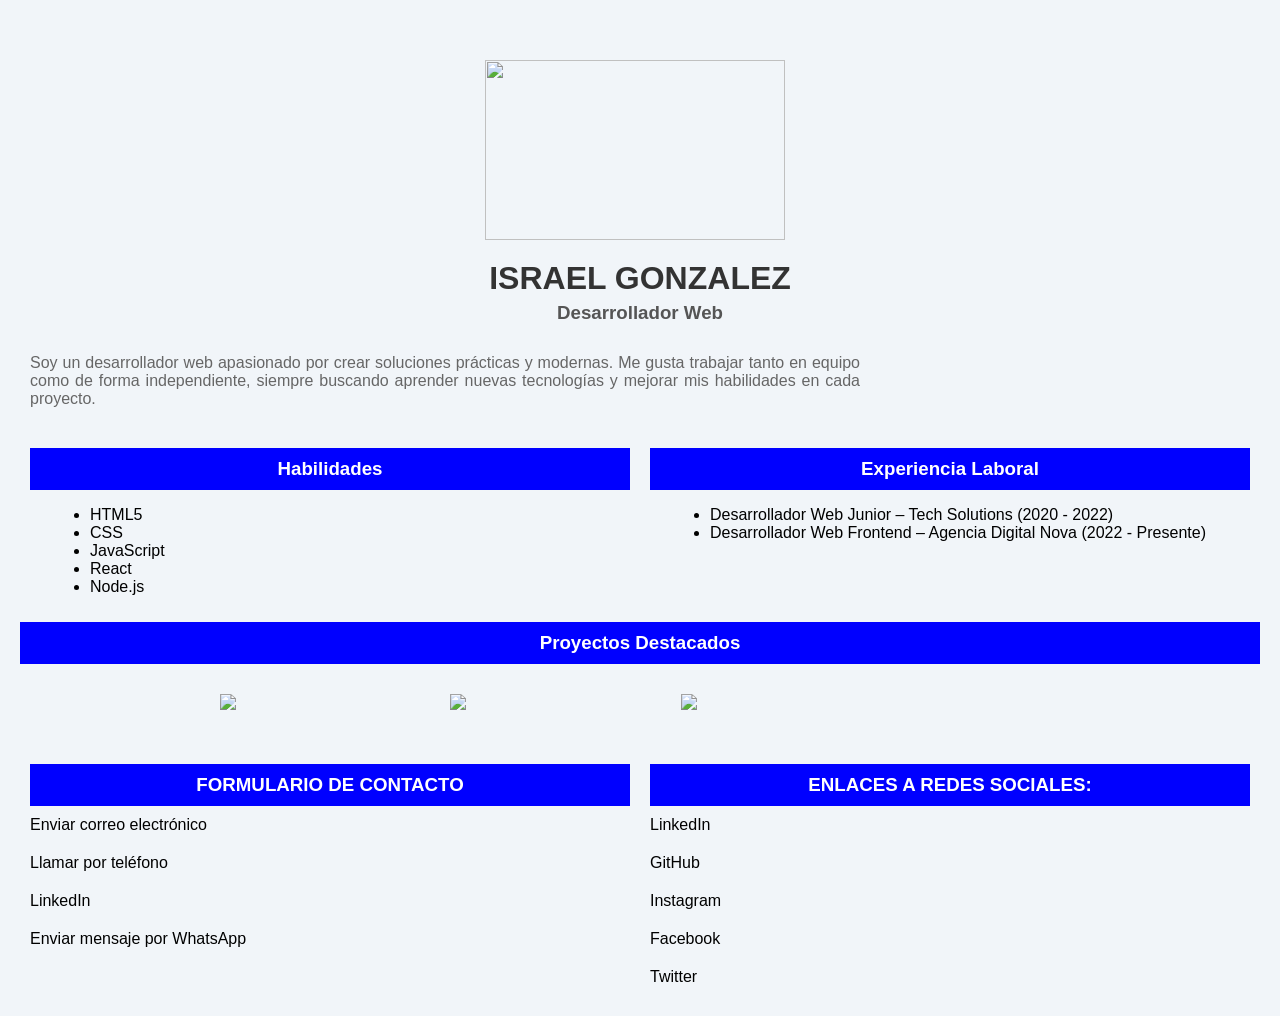
==== index.html..html @ a4a736b8 "Primer commit" ====
<!DOCTYPE html>




<html lang="en">



    <head>
        <link rel="stylesheet" href="CSS/tp1 CSS.css"> <!-- ENLACE AL CSS -->

        <title>TP DESARROLLO DE SOFTWARE</title> <!-- TITULO DE LA PAGINA -->

    </head>



    <body>


        <div class="divnombre">

            <img src="../TP1 DESARROLLO/IMAGENES/ISRAEL GONZALEZ.webp">
            <h1>ISRAEL GONZALEZ</h1> 
            <h3>Desarrollador Web</h3>
        </div>
         


        <p>Soy un desarrollador web apasionado por crear soluciones prácticas y modernas. Me gusta trabajar tanto en equipo como de forma independiente, siempre buscando aprender nuevas tecnologías y mejorar mis habilidades en cada proyecto.</p>



        <div class="habilidades">
            <h3>Habilidades</h3> <!-- HABLIDADES-->
            <ul>
                <li>HTML5</li>
                <li>CSS</li>
                <li>JavaScript</li>
                <li>React</li>
                <li>Node.js</li>
            </ul>
        </div>


        <div class="experiencia">
            <h3>Experiencia Laboral</h3> <!-- EXPERIENCIA LABORAL-->
            <ul>
                <li>Desarrollador Web Junior – Tech Solutions (2020 - 2022)</li>
                <li>Desarrollador Web Frontend – Agencia Digital Nova (2022 - Presente)</li>
            </ul>
        </div>



        <div class="Proyectos">
            <h3>Proyectos Destacados</h3> <!-- PROYECTOS DESTACADOS-->

        <img src="../TP1 DESARROLLO/IMAGENES/SHOPWAVE LOGO.png" >
        
        <img src="../TP1 DESARROLLO/IMAGENES/INVESTIFY LOGO.png" >
        
        <img src="../TP1 DESARROLLO/IMAGENES/STUDYCAL LOGO.png" >
        
       
        </div>



        <div class="RedesSociales">
            <h3>ENLACES A REDES SOCIALES:</h3> <!-- ENLACES A REDES SOCIALES-->
        
            <a href="https://www.linkedin.com/in/israel-gonzalez">LinkedIn</a>
            <a href="https://github.com/israelgonzalez">GitHub</a>
            <a href="https://www.instagram.com/i_gonzalez/">Instagram</a>
            <a href="https://www.facebook.com/israel.gonzalez">Facebook</a>
            <a href="https://twitter.com/israelgonzalez">Twitter</a>

        
        </div>



        <div class="FormularioContacto">
            <h3>FORMULARIO DE CONTACTO</h3> <!-- FORMULARIOS DE CONTACTO-->
        
            <a href="israel.gonzalez@gmail.com">Enviar correo electrónico</a>
            <a href="tel:+1234567890">Llamar por teléfono</a>
            <a href="https://www.linkedin.com/in/israel-gonzalez">LinkedIn</a>
            <a href="whatsapp://send?phone=+1234567890">Enviar mensaje por WhatsApp</a>
            
        
        </div>



    </body> 

</html>
---- CSS/tp1 CSS.css ----
body {
                font-family: Arial, Garamond;
                margin: 20px;
                background-color: #F1F5F9;
            }

            h1 {
                color: #333;
                text-align: left;
            }

            h2, h3, h4 {
                color: #555;
            }

            ul, ol {
                margin-left: 20px;
            }

            a {
                color: #007BFF;
                text-decoration: none;
            }

            a:hover {
                text-decoration: underline;
            }

            .divnombre{
                display: flex;
                flex-direction: column;
                align-items: center;
                margin-top: 60px;
            }

            .divnombre h1 {
                margin: 10px 0 5px 0;
            }

            .divnombre h3 {
                margin: 0;

            }

            img {
                border-radius: 0%;
                margin-right: 10px;
                
                margin-bottom: 10px;
                max-width: 90%;
                height: 180px;
                width: 300px;
            }

            .habilidades {
                float: left;
                width: 50%;
                box-sizing: border-box;
                padding: 10px;
            }

            .habilidades h3 {
                background-color: blue;
                color: white;
                text-align: center;
                padding: 10px;
                margin: 0 0 10px 0;
            }

            .experiencia {
                float: right;
                width: 50%;
                box-sizing: border-box;
                padding: 10px;
                
            }

            
            .experiencia h3 {
                background-color: blue;
                color: white;
                text-align: center;
                padding: 10px;
                margin: 0 0 10px 0;
            }

            .Proyectos {
                clear: both;
                margin-top: 20px;
            }

            .Proyectos h3 {
                background-color: blue;
                color: white;
                text-align: center;
                padding: 10px;
                margin: 0 0 10px 0;
            }

            p{
                color: #666;
                margin: 30px 400px 30px 10px;
                text-align: justify;
            }

            .Proyectos img {
                width: 200px;
                height: auto;
                margin-top: 20px;
                margin-left: 200px;
            }

            .Proyectos p {
                display: flex;  
                margin-top: 10px;
            }

            .RedesSociales {
                float: right;
                width: 50%;
                box-sizing: border-box;
                padding: 10px;
                
            }

            
            .RedesSociales h3 {
                background-color: blue;
                color: white;
                text-align: center;
                padding: 10px;
                margin: 30px 0 10px 0;
            }

            .FormularioContacto {
                float: left;
                width: 50%;
                box-sizing: border-box;
                padding: 10px;
                
            }

            
            .FormularioContacto h3 {
                background-color: blue;
                color: white;
                text-align: center;
                padding: 10px;
                margin: 30px 0 10px 0;
            }
            
            .FormularioContacto a {
                display: block;
                margin-bottom: 20px; 
                color: #000;
            }

            .RedesSociales a {
                display: block;
                margin-bottom: 20px; 
                color: #000;
            }
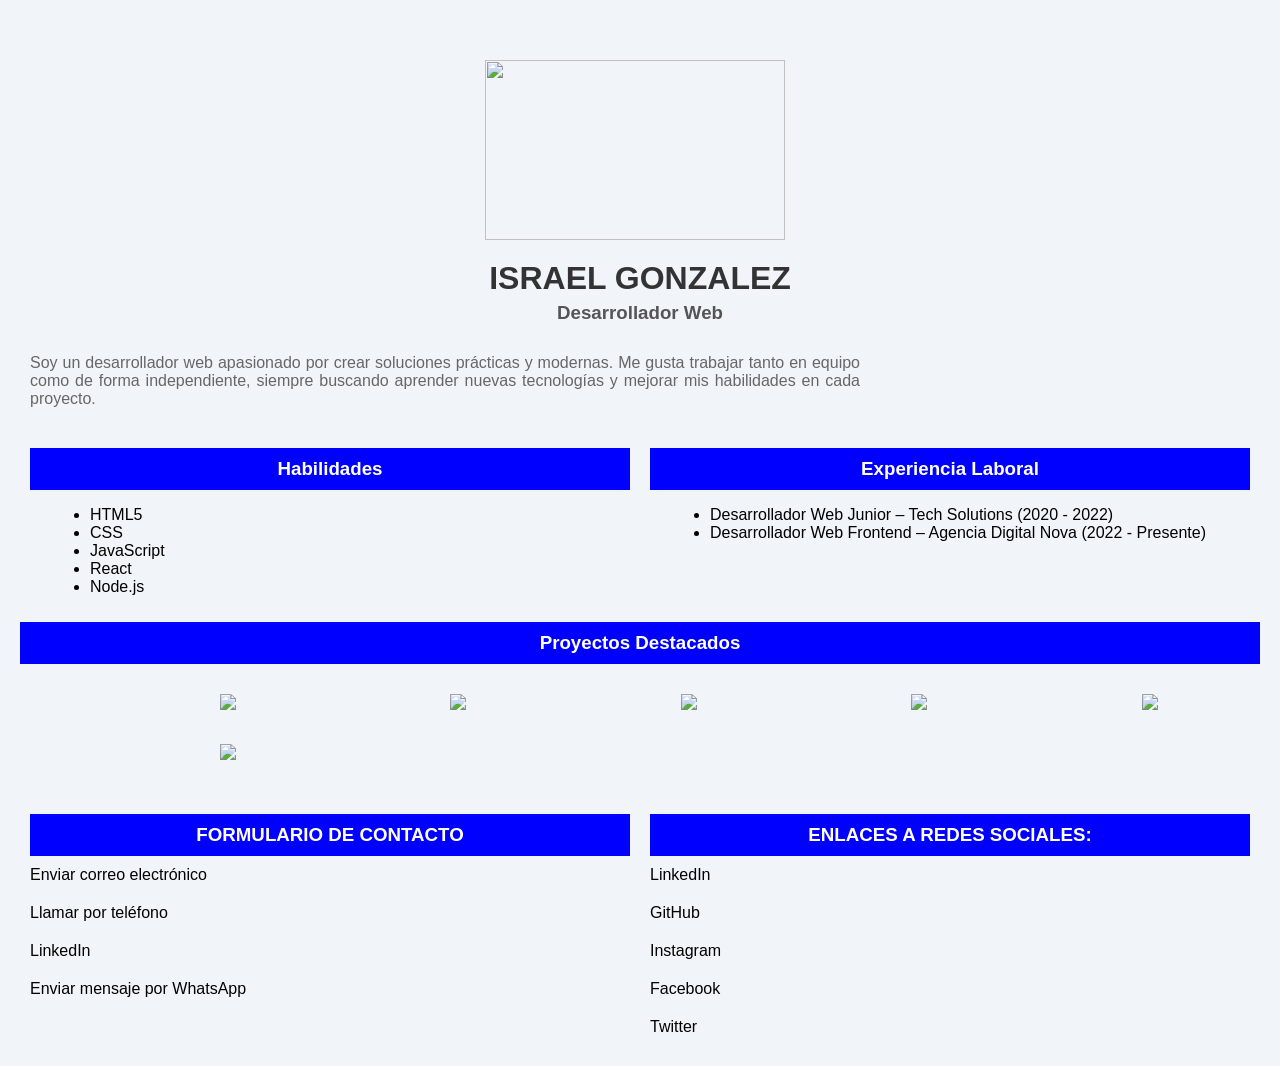
==== commit 577113ea: "Agrego mas imagenes" ====
--- a/index.html..html
+++ b/index.html..html
@@ -58,11 +58,11 @@
             <h3>Proyectos Destacados</h3> <!-- PROYECTOS DESTACADOS-->
 
         <img src="../TP1 DESARROLLO/IMAGENES/SHOPWAVE LOGO.png" >
-        
         <img src="../TP1 DESARROLLO/IMAGENES/INVESTIFY LOGO.png" >
-        
         <img src="../TP1 DESARROLLO/IMAGENES/STUDYCAL LOGO.png" >
-        
+        <img src="../TP1 DESARROLLO/IMAGENES/CALORYTRAK LOGO.png" >
+        <img src="../TP1 DESARROLLO/IMAGENES/LINGOMASTER LOGO.png" >
+        <IMG src="../TP1 DESARROLLO/IMAGENES/CHESSQUEST LOGO.png" >
        
         </div>
 
